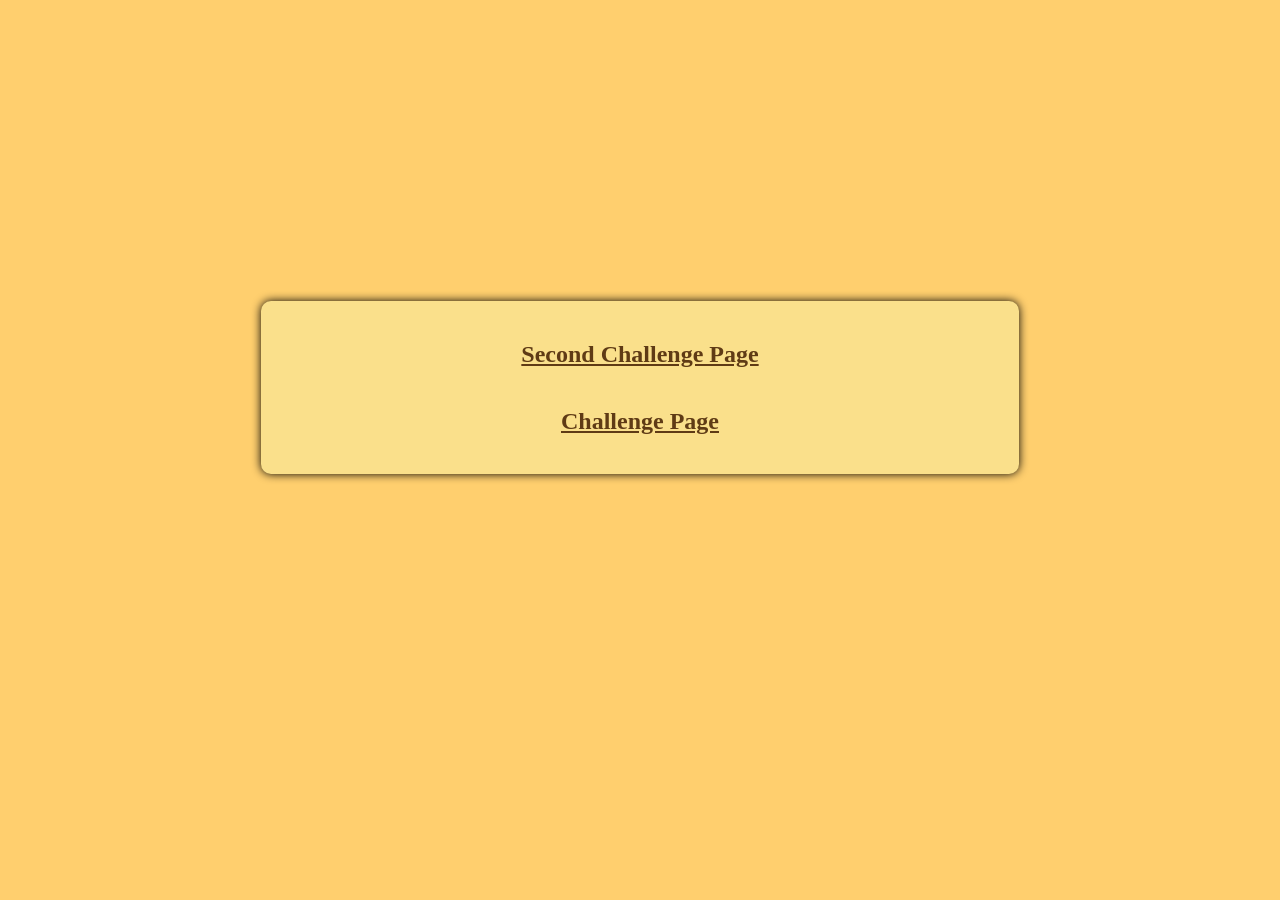
==== index.html @ c57a45e4 "Add files via upload" ====
<!DOCTYPE html>
<html lang="en">
<head>
    <meta charset="UTF-8">
    <meta name="viewport" content="width=device-width, initial-scale=1.0">
    <link rel="stylesheet" href="styles.css">
    <title>JavaScript Basics</title>
</head>
<body class="mainpagebody">
    <div class="bodycard">
        <h2><a href="VarablePratice.html">Second Challenge Page</a></h2>
        <h2><a href="challengepage.html">Challenge Page</a></h2>
    </div>
</body>
</html>
---- styles.css ----
.mainpagebody {
 background-color: rgb(255, 207, 110);
    padding-top: 40px;
}
.bodycard {
    background-color: rgb(250, 224, 139);
    padding: 20px;
    margin: 20%;
    border-radius: 10px;
    box-shadow: 0 0 10px;
    display: flex;
    flex-direction: column;
    justify-content: center;
    align-items: center;
}
.mainpagebody h2 {
    color: rgb(111, 95, 5);
}
a  {
    color: rgb(95, 59, 21); 
}
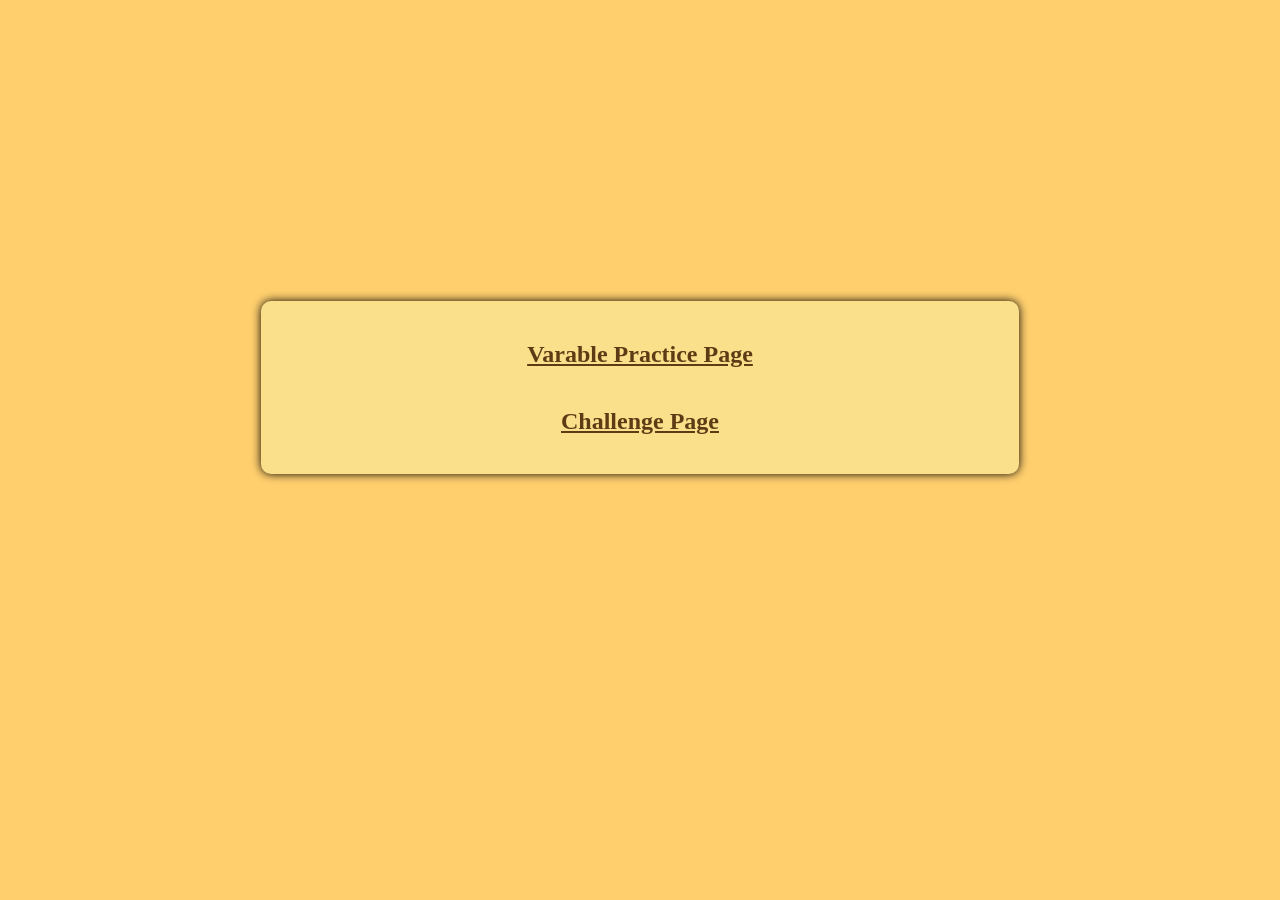
==== commit 295e5913: "Update index.html" ====
--- a/index.html
+++ b/index.html
@@ -8,8 +8,8 @@
 </head>
 <body class="mainpagebody">
     <div class="bodycard">
-        <h2><a href="VarablePratice.html">Second Challenge Page</a></h2>
-        <h2><a href="challengepage.html">Challenge Page</a></h2>
+        <h2><a href="varable pratice/VarablePratice.html">Varable Practice Page</a></h2>
+        <h2><a href="Challenge/challengepage.html">Challenge Page</a></h2>
     </div>
 </body>
-</html>+</html>
